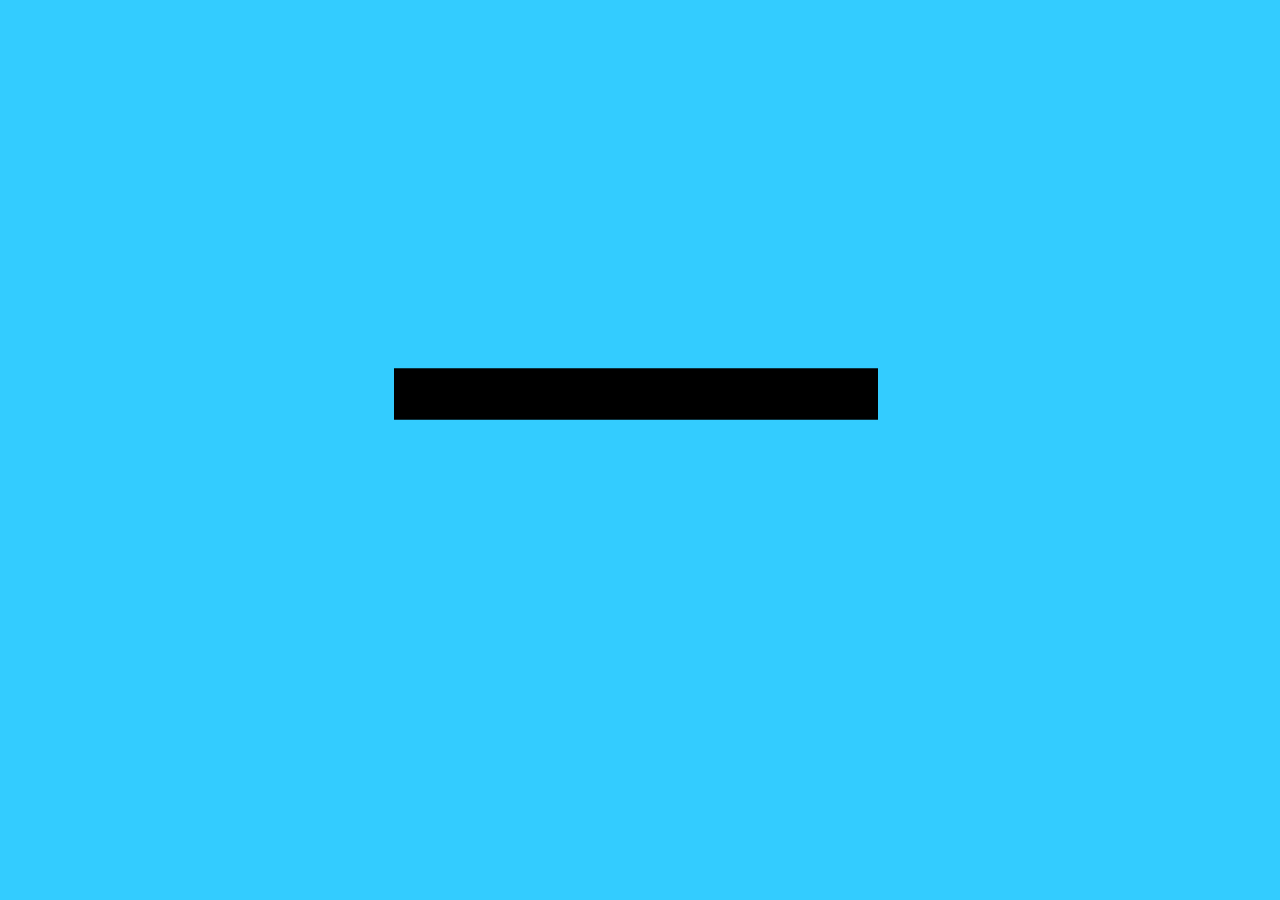
==== index.html @ de4164fe "Add files via upload" ====
<!DOCTYPE HTML PUBLIC "-//W3C//DTD HTML 4.01 Transitional//EN" "http://www.w3.org/TR/html4/loose.dtd">
<html>
<head>
<meta http-equiv="Content-Type" content="text/html; charset=iso-8859-1">
<title>Welcome to The Wonderful World of TOON'Z</title>
<script>
    window.RufflePlayer = window.RufflePlayer || {};
    window.addEventListener("load", (event) => {
        const ruffle = window.RufflePlayer.newest();
        const player = ruffle.createPlayer();
        const container = document.getElementById("container");
        container.appendChild(player);
		
		
		let player = ruffle.createPlayer();
player.ruffle().config = {
    autoplay: "auto",
		
    });
</script>
<script src="sources/ruffle.js"></script>
<link href="index.css" rel="stylesheet" type="text/css">
<link href="index.css" rel="stylesheet" type="text/css">
<style type="text/css">
<!--
body {
	background-color: #33CCFF;
}
.style2 {
	font-family: "Placard MT Std Cond", "Futura Std Condensed";
	color: #0066FF;
}
-->
</style>
</head>

<body>
<table height="768" align="center">
<th>
  
  
  <embed src="sources/welcome toonzonline.swf" width="520" height="290" loop="false" quality="high" type="application/x-shockwave-flash"></embed>

 

</th>
</table>

</body>

</html>
---- index.css ----
.titlebar {
	height: 70px;
	width: 480px;
	border-top-color: #000000;
	border-right-color: #000000;
	border-left-color: #000000;
	border-bottom-width: 7px;
	border-bottom-color: #000000;
}
.logobanner {
	height: 200px;
	width: 480px;
	border-top-color: #000000;
	border-right-color: #000000;
	border-bottom-color: #000000;
	border-left-color: #000000;
}
.welcomepanel {
	height: 270px;
	width: 480px;
	text-align: center;
	display: block;
	border: 7px solid #000000;
}
.buttonstyle {
	height: 65px;
	width: 120px;
	border-top-color: #000000;
	border-right-color: #000000;
	border-bottom-color: #000000;
	border-left-color: #000000;
	float: left;
}
.buttonleft {
	height: 65px;
	width: 120px;
	border-left-width: 7px;
	border-left-style: solid;
	border-top-color: #000000;
	border-right-color: #000000;
	border-bottom-color: #000000;
	border-left-color: #000000;
	float: left;
}
buttonright {
	height: 65px;
	width: 120px;
	border-right-width: 7px;
	border-right-style: solid;
	border-top-color: #000000;
	border-right-color: #000000;
	border-bottom-color: #000000;
	border-left-color: #000000;
}
.buttonright {
	height: 65px;
	width: 120px;
	border-right-width: 7px;
	border-right-style: solid;
	border-right-color: #000000;
	float: left;
	position: fixed;
	left: 925px;
}
.navbar {
	height: 65px;
	width: 480px;
	border-right-width: 7px;
	border-bottom-width: 7px;
	border-left-width: 7px;
	border-right-style: solid;
	border-bottom-style: solid;
	border-left-style: solid;
	position: fixed;
}
---- index.css ----
.titlebar {
	height: 70px;
	width: 480px;
	border-top-color: #000000;
	border-right-color: #000000;
	border-left-color: #000000;
	border-bottom-width: 7px;
	border-bottom-color: #000000;
}
.logobanner {
	height: 200px;
	width: 480px;
	border-top-color: #000000;
	border-right-color: #000000;
	border-bottom-color: #000000;
	border-left-color: #000000;
}
.welcomepanel {
	height: 270px;
	width: 480px;
	text-align: center;
	display: block;
	border: 7px solid #000000;
}
.buttonstyle {
	height: 65px;
	width: 120px;
	border-top-color: #000000;
	border-right-color: #000000;
	border-bottom-color: #000000;
	border-left-color: #000000;
	float: left;
}
.buttonleft {
	height: 65px;
	width: 120px;
	border-left-width: 7px;
	border-left-style: solid;
	border-top-color: #000000;
	border-right-color: #000000;
	border-bottom-color: #000000;
	border-left-color: #000000;
	float: left;
}
buttonright {
	height: 65px;
	width: 120px;
	border-right-width: 7px;
	border-right-style: solid;
	border-top-color: #000000;
	border-right-color: #000000;
	border-bottom-color: #000000;
	border-left-color: #000000;
}
.buttonright {
	height: 65px;
	width: 120px;
	border-right-width: 7px;
	border-right-style: solid;
	border-right-color: #000000;
	float: left;
	position: fixed;
	left: 925px;
}
.navbar {
	height: 65px;
	width: 480px;
	border-right-width: 7px;
	border-bottom-width: 7px;
	border-left-width: 7px;
	border-right-style: solid;
	border-bottom-style: solid;
	border-left-style: solid;
	position: fixed;
}
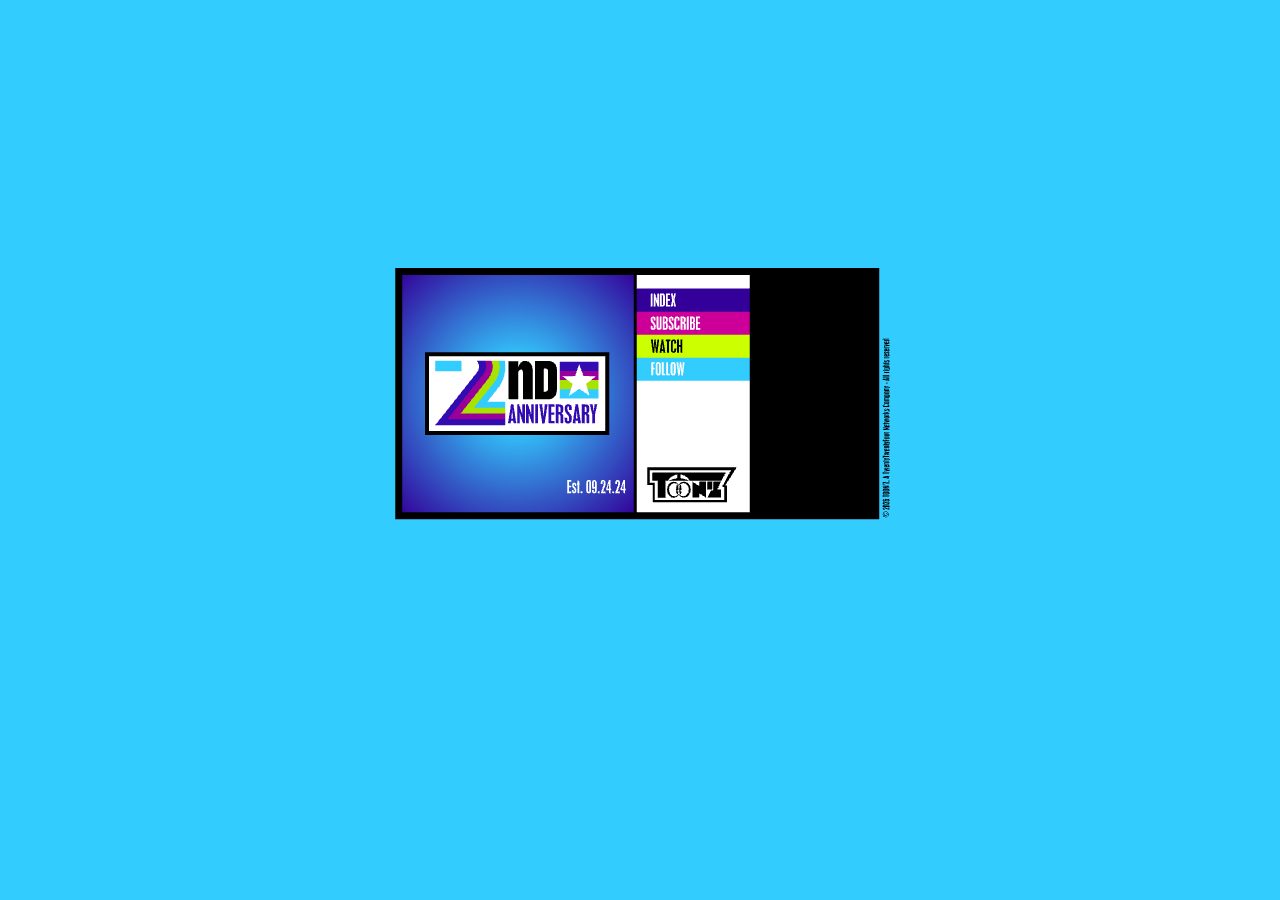
==== commit 22c5d974: "Update index.html" ====
--- a/index.html
+++ b/index.html
@@ -14,7 +14,7 @@
 		
 		let player = ruffle.createPlayer();
 player.ruffle().config = {
-    autoplay: "auto",
+    autoplay: "on",
 		
     });
 </script>
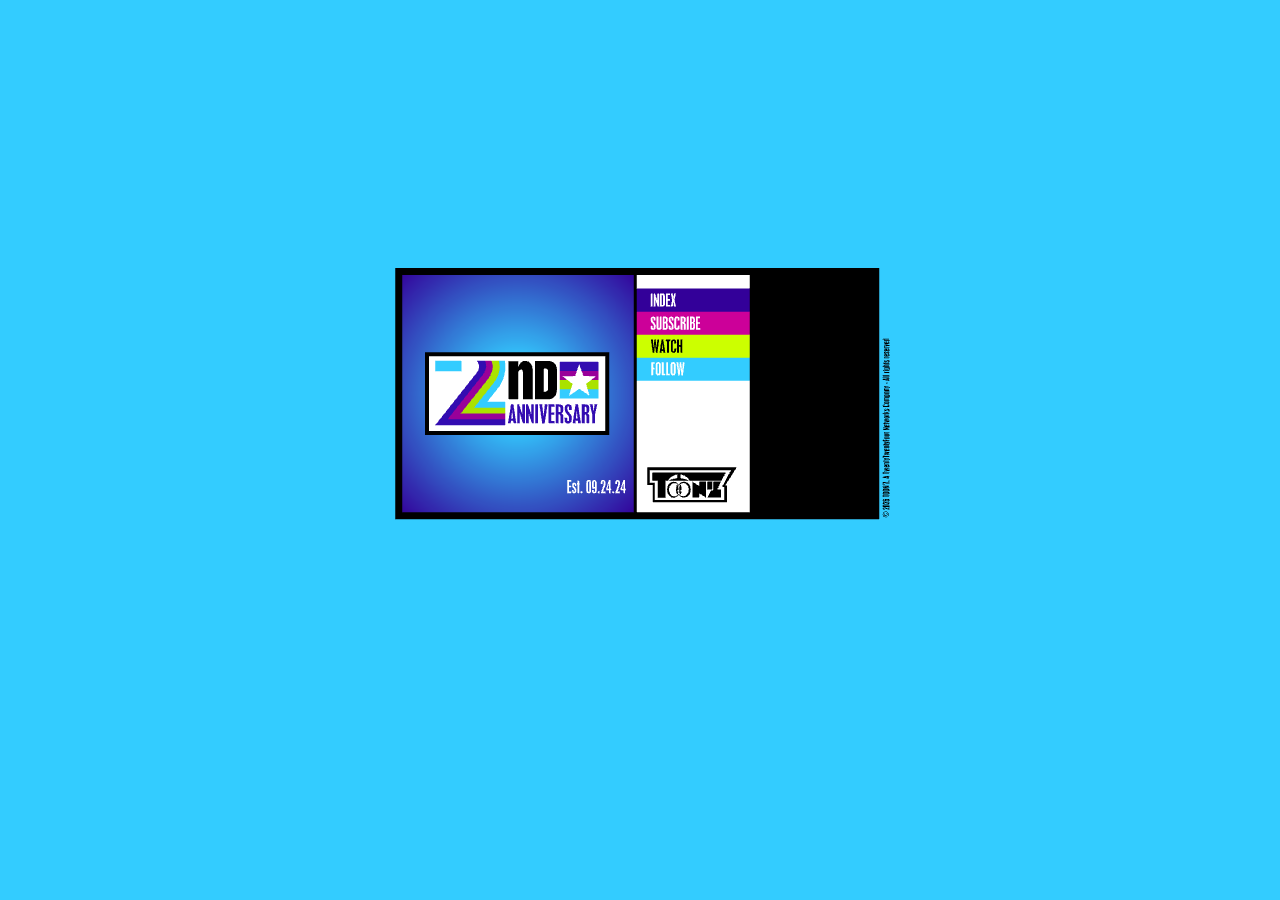
==== commit ec59b24a: "Update index.html" ====
--- a/index.html
+++ b/index.html
@@ -3,22 +3,7 @@
 <head>
 <meta http-equiv="Content-Type" content="text/html; charset=iso-8859-1">
 <title>Welcome to The Wonderful World of TOON'Z</title>
-<script>
-    window.RufflePlayer = window.RufflePlayer || {};
-    window.addEventListener("load", (event) => {
-        const ruffle = window.RufflePlayer.newest();
-        const player = ruffle.createPlayer();
-        const container = document.getElementById("container");
-        container.appendChild(player);
-		
-		
-		let player = ruffle.createPlayer();
-player.ruffle().config = {
-    autoplay: "on",
-		
-    });
-</script>
-<script src="sources/ruffle.js"></script>
+
 <link href="index.css" rel="stylesheet" type="text/css">
 <link href="index.css" rel="stylesheet" type="text/css">
 <style type="text/css">
@@ -35,6 +20,22 @@
 </head>
 
 <body>
+	<script>
+    window.RufflePlayer = window.RufflePlayer || {};
+    window.addEventListener("load", (event) => {
+        const ruffle = window.RufflePlayer.newest();
+        const player = ruffle.createPlayer();
+        const container = document.getElementById("container");
+        container.appendChild(player);
+		
+		
+		let player = ruffle.createPlayer();
+player.ruffle().config = {
+    autoplay: "on",
+		
+    });
+</script>
+<script src="sources/ruffle.js"></script>
 <table height="768" align="center">
 <th>
   
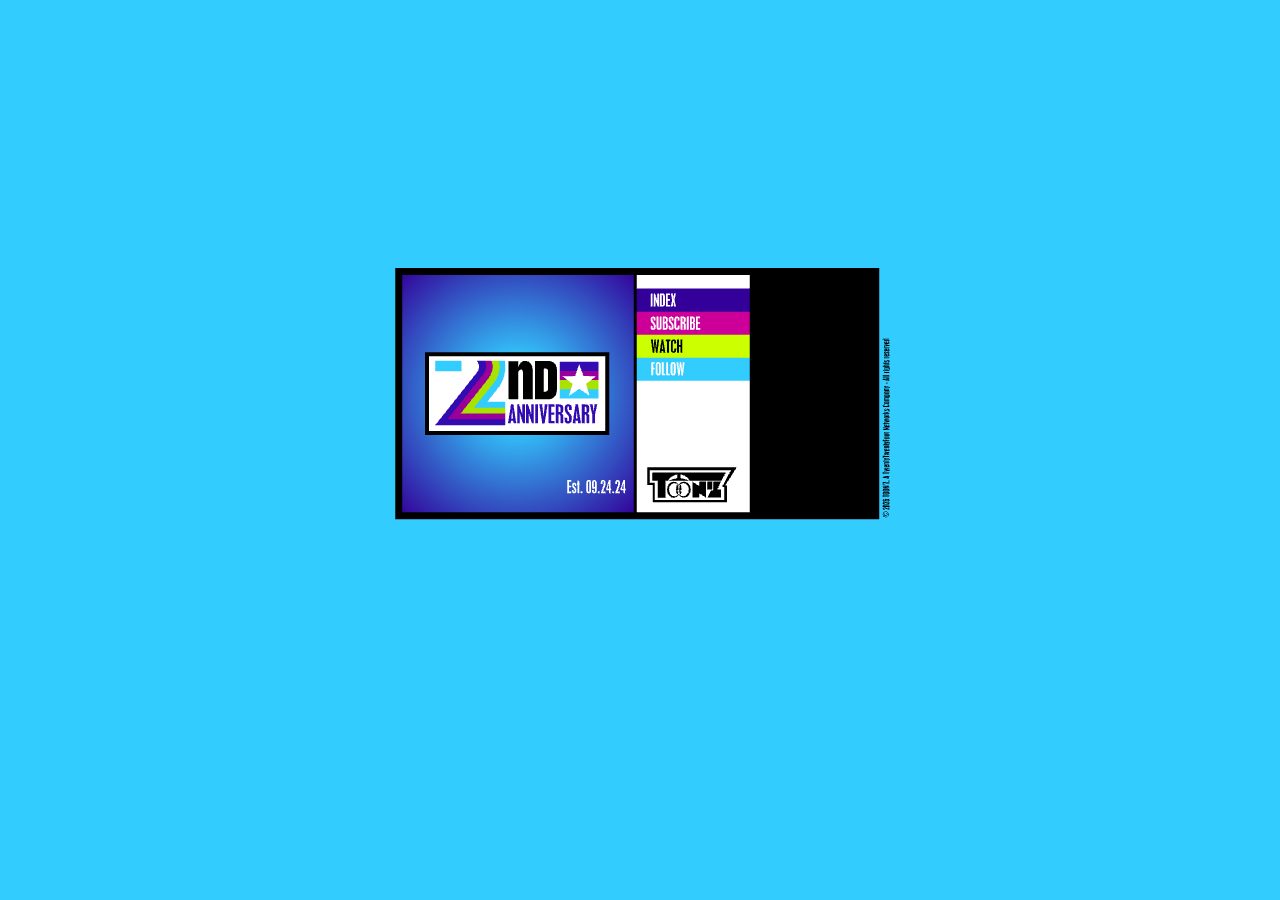
==== commit 6378fb12: "Update index.html" ====
--- a/index.html
+++ b/index.html
@@ -20,22 +20,14 @@
 </head>
 
 <body>
-	<script>
-    window.RufflePlayer = window.RufflePlayer || {};
-    window.addEventListener("load", (event) => {
-        const ruffle = window.RufflePlayer.newest();
-        const player = ruffle.createPlayer();
-        const container = document.getElementById("container");
-        container.appendChild(player);
-		
-		
-		let player = ruffle.createPlayer();
-player.ruffle().config = {
-    autoplay: "on",
-		
-    });
+<script>
+	window.RufflePlayer = window.RufflePlayer || {};
+	window.RufflePlayer.config = {
+		"autoplay": "on",
+		"splashScreen": false,
+};
 </script>
-<script src="sources/ruffle.js"></script>
+	<script src="sources/ruffle.js"></script>
 <table height="768" align="center">
 <th>
   
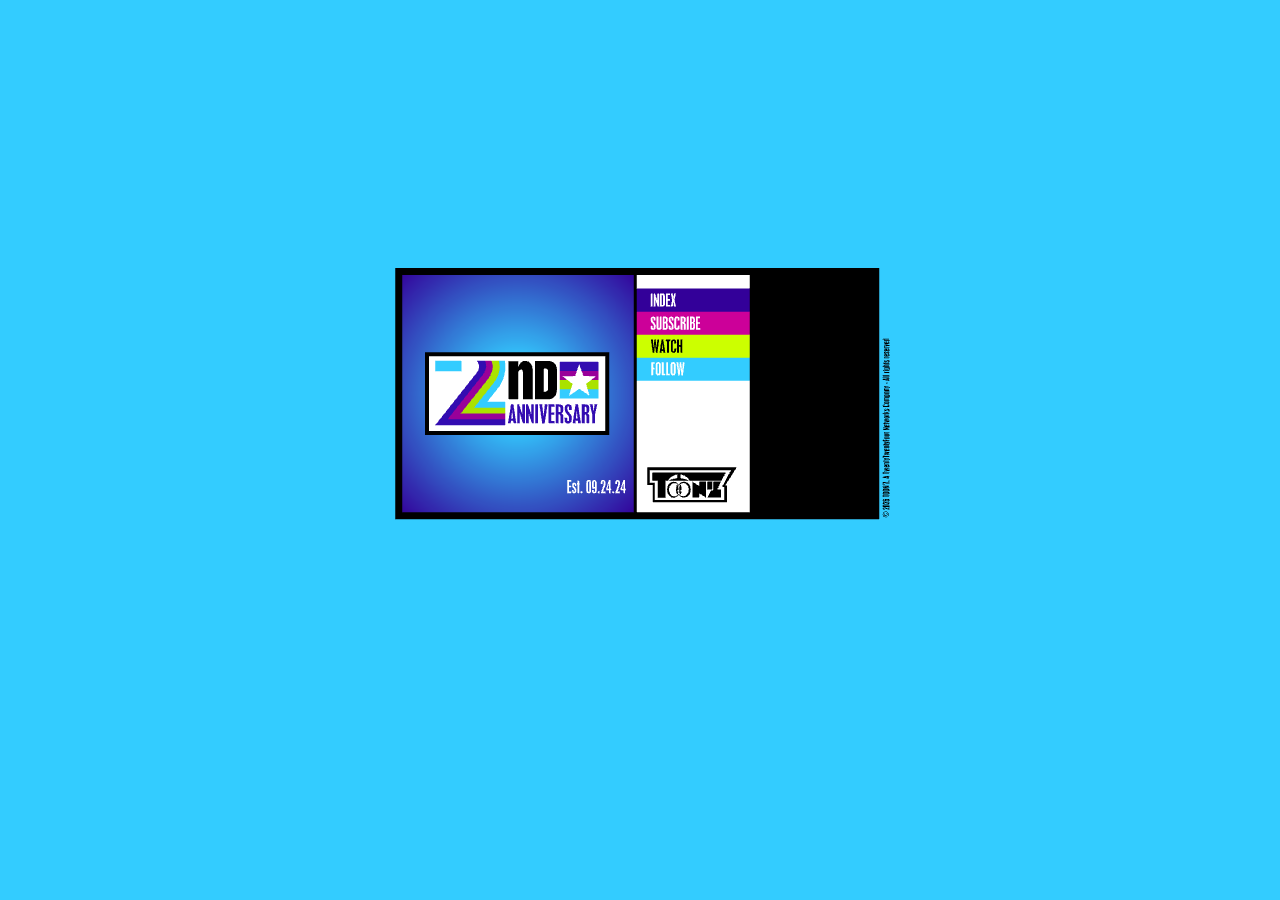
==== commit fb92167e: "Update index.html" ====
--- a/index.html
+++ b/index.html
@@ -25,6 +25,7 @@
 	window.RufflePlayer.config = {
 		"autoplay": "on",
 		"splashScreen": false,
+		"unmuteOverlay": "hidden",
 };
 </script>
 	<script src="sources/ruffle.js"></script>
